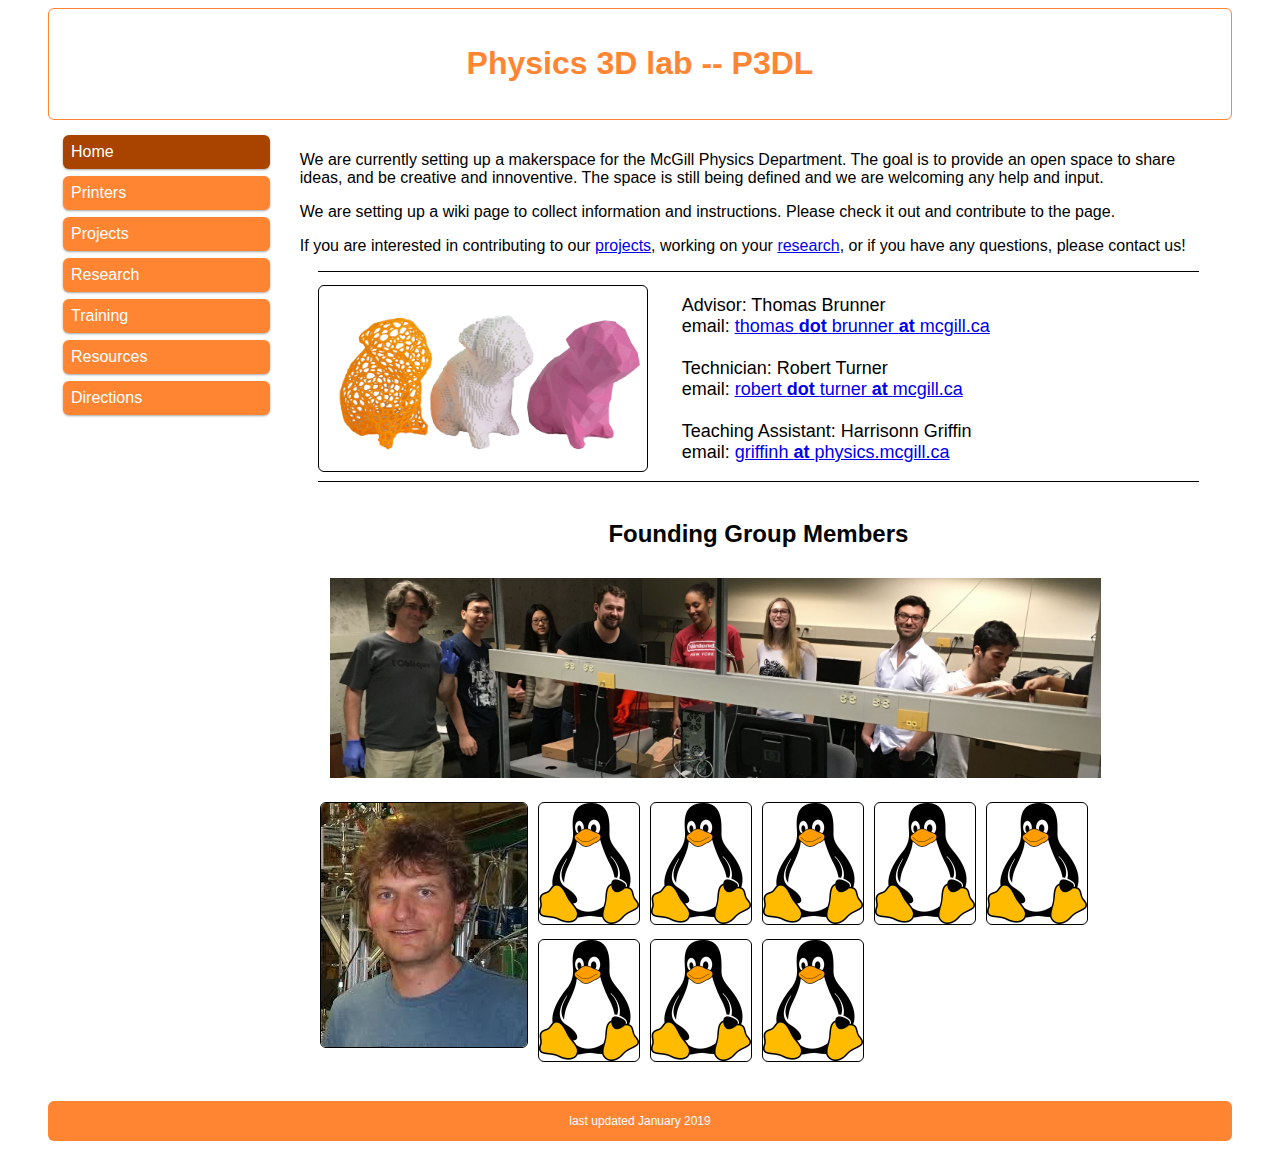
==== index.html @ 129257f9 "initial commit" ====
<!DOCTYPE html>
<html>
  <head>
    <title>Physics 3D Lab</title>
    <meta name="viewport" content="width=device-width, initial-scale=1.0">
    <link href="style.css" rel="stylesheet" type="text/css">
    <link rel="icon" href="favicon.ico" type="image/x-icon" />
    <link rel="shortcut icon" href="favicon.ico" type="image/x-icon" />
  </head>
  <body>

    <div class="header">
      <h1>Physics 3D lab -- P3DL</h1>
    </div>

    <div class="row">
      <div class="col-1 menu">
	<ul>
	  
	  <div class="menu_selected">
	    
	    <a href="index.html"><li>Home</li></a>
	    
	  </div>
	  

	  
	    <a href="printers.html"><li>Printers</li></a>
	    
	  
	  
	    <a href="projects.html"><li>Projects</li></a>
	    
	  
	  
	    <a href="research.html"><li>Research</li></a>
	    
	  
	  
	    <a href="training.html"><li>Training</li></a>
	    

      
	    <a href="resources.html"><li>Resources</li></a>
	    	    

	  
	    <a href="directions.html"><li>Directions</li></a>
	    

	</ul>
      </div>

      <div class="col-4">
      
<div>
  <p> We are currently setting up a makerspace for the McGill Physics Department. The goal is to provide an open space to share ideas, 
    and be creative and innoventive. The space is still being defined and we are welcoming any help and input.
  </p>
  <p>  
    We are setting up a wiki page to collect information and instructions. Please check it out and contribute to the page.
  </p>
  <p>
    If you are interested in contributing to our <a href='projects.html'>projects</a>, working on your
    <a href='research.html'>research</a>,  or if you have any questions, please contact us! 
  </p>



</div>
<hr>
<div class="col-2 centered_text index_image">
  <a href="pi.html"><img src="images/other/3_buddies.png" alt="rabbits" style="width: 90%;"></a><br>

</div>
<div class="col-3"> 

  <div class="large_text">
    Advisor: Thomas Brunner <br>
    email: <a href="mailto:thomas.brunner@mcgill.ca ">thomas <b>dot </b>brunner <b>at </b>mcgill.ca</a><br><br>

    Technician: Robert Turner<br>
    email: <a href="mailto:robert.turner@mcgill.ca ">robert <b>dot </b>turner <b>at </b>mcgill.ca</a> <br><br>

    Teaching Assistant: Harrisonn Griffin<br>
    email: <a href="mailto:griffinh@physics.mcgill.ca ">griffinh <b>at </b>physics.mcgill.ca</a>
   
  </div>
</div>
<hr>
<div class="col-5">
  
  <div class="col-5 bold_text x_large_text centered_text">
  Founding Group Members
  </div>
  <div class="col-5">
      <img src="images/group.jpg" alt="group" style="width: 90%;">
  </div>
  <div class="index_image">
      <img src="images/brunner.jpg" alt="brunner">
  </div>
  
  <div class="index_image">
      <img src="images/other/tux_small.png" alt="member">
  </div>

  <div class="index_image">
      <img src="images/other/tux_small.png" alt="member">
  </div>

  <div class="index_image">
      <img src="images/other/tux_small.png" alt="member">
  </div>

  <div class="index_image">
      <img src="images/other/tux_small.png" alt="member">
  </div>

  <div class="index_image">
      <img src="images/other/tux_small.png" alt="member">
  </div>

  <div class="index_image">
      <img src="images/other/tux_small.png" alt="member">
  </div>

  <div class="index_image">
      <img src="images/other/tux_small.png" alt="member">
  </div>

  <div class="index_image">
      <img src="images/other/tux_small.png" alt="member">
  </div>
</div>

      </div>
    </div>

    <div class="footer">
      <p>last updated January 2019</p>
    </div>    

  </body>
</html>
---- style.css ----
* {
    box-sizing: border-box;
}

.row:after {
    content: "";
    clear: both;
    display: block;
}

[class*="col-"] {
    float: left;
    padding: 15px;
}

/* For mobile phones: */
[class*="col-"] {
    width: 100%;
}

/* For desktop: */
@media only screen and (min-width: 800px) {
    .col-1 {width: 20%;}
    .col-2 {width: 40%;}
    .col-3 {width: 60%;}
    .col-4 {width: 80%;}
    .col-5 {width: 100%;}
    
    .col-6 {width: 28%;}
    .col-7 {width: 72%;}

    .col-50 {width: 50%;}
}

html {
    font-family: "Lucida Sans", sans-serif;
    max-width: 1200px;
    margin: auto;
}

.header {
    background-color: #ffffff;
    border: 1px solid #ff8533;
    border-radius: 6px;
    color: #ff8533;
    padding: 15px;
    text-align: center;
}

.menu ul {
    list-style-type: none;
    margin: 0;
    padding: 0;
}

.menu li {
    border-radius: 6px;
    padding: 8px;
    margin-bottom: 7px;
    background-color: #ff8533;
    color: #ffffff;
    box-shadow: 0 1px 3px rgba(0,0,0,0.12), 0 1px 2px rgba(0,0,0,0.24);
}

.menu li:hover {
    background-color: #a94400;
}

.menu a {
    text-decoration: none;
}

.menu_selected li {
    background-color: #a94400;
}

.footer {
    border-radius: 6px;
    background-color: #ff8533;
    color: #ffffff;
    text-align: center;
    font-size: 12px;
    padding: 1px;
}

.bold_text {
    font-weight : bold;
}

.centered_text {
    text-align: center;
}

.inline_text {
    float : left;
    margin-right : 5px;
}

.italic_text {
    font-style : italic;
}

.large_text {
    font-size: large;
}

.name_text {
    font-family: Geneva, Arial, Helvetica, sans-serif;
}

.x_large_text {
    font-size : x-large;
}

.xx_large_text {
    font-size : xx-large;
}

hr {
    border: 0;
    clear:both;
    display:block;
    width: 96%;               
    background-color:#000000;
    height: 1px;
}

.index_image {
    margin: 0px;
    padding: 0px;
    float: left;
}

.index_image img {
    border-radius: 6px;
    display: inline;
    margin: 5px;
    border: 1px solid #000000;
}

.index_image a:hover img {
    border:1px solid #0000ff;
}

.group_image {
    margin: 0px;
    margin-top: 15px;
    padding: 0px;
}

.group_image img {
    border-radius: 6px;
    display: inline;
    margin: 5px;
    border: 1px solid #000000;
    float: right;
}

.no_margin {
    margin: 0px;
    padding: 0px;
}

.map_image img {
    display:block;
    margin-left:auto;
    margin-right:auto;
    max-width: 624px;
    width: 100%;
}

.reference {
    border-bottom : solid 1px #ffffff;
}

.reference a {
    text-decoration: none;
    color: #000000;	
}

.reference a:hover {
    border-bottom : solid 1px #aaaaaa;
    text-decoration: none;
}
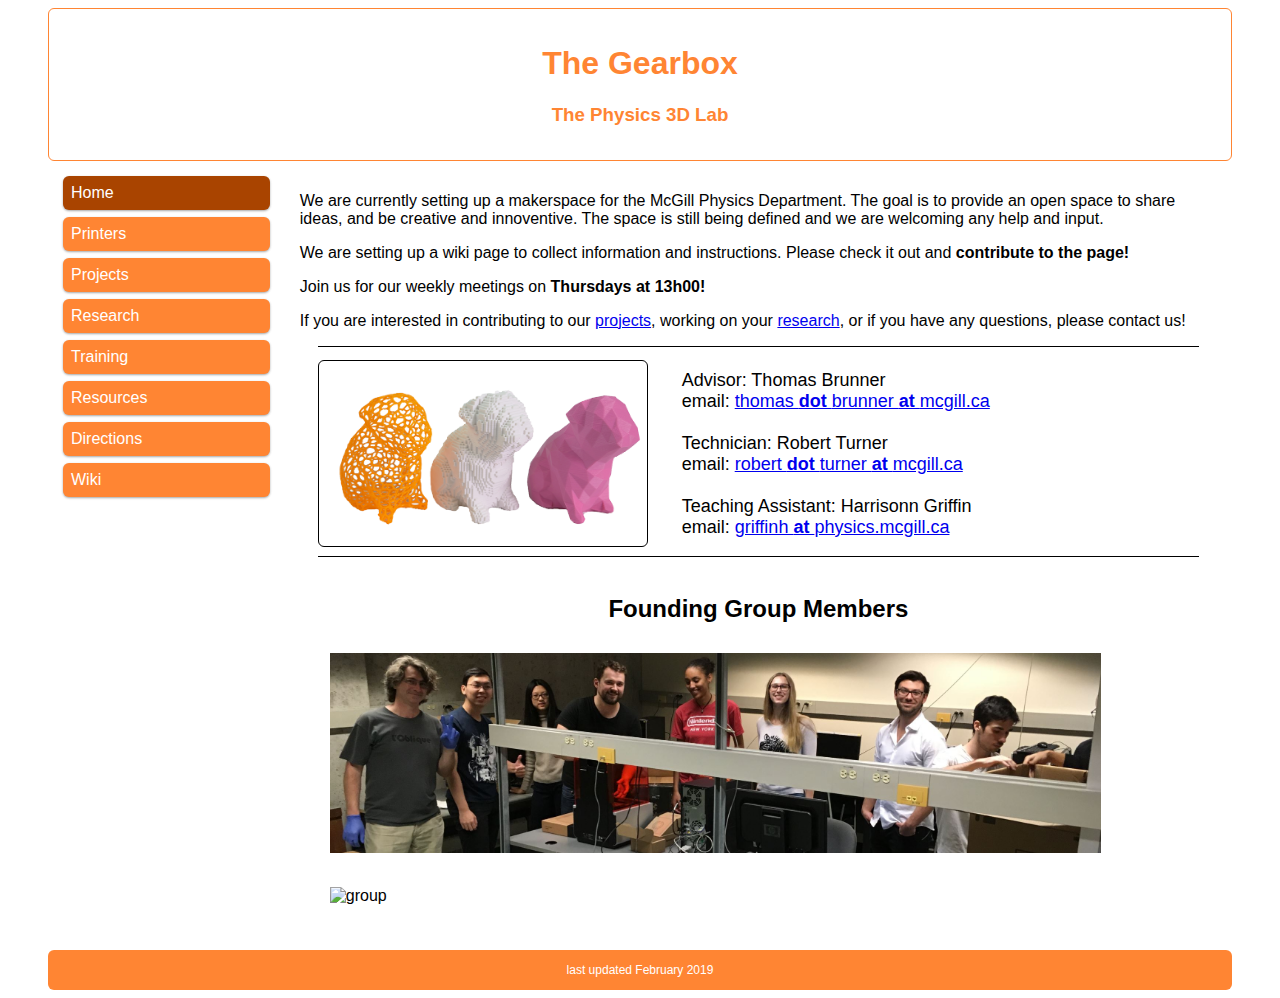
==== commit 39fccbc1: "add prusa image, add training hours and meeting times" ====
--- a/index.html
+++ b/index.html
@@ -10,7 +10,8 @@
   <body>
 
     <div class="header">
-      <h1>Physics 3D lab -- P3DL</h1>
+      <h1>The Gearbox</h1>
+      <h3>The Physics 3D Lab</h3>
     </div>
 
     <div class="row">
@@ -45,29 +46,36 @@
 	    	    
 
 	  
-	    <a href="directions.html"><li>Directions</li></a>
+      <a href="directions.html"><li>Directions</li></a>
+
+      
+      <a href="https://tapajo.physics.mcgill.ca/makerspace/wiki/index.php/Main_Page"><li>Wiki</li></a>
+
 	    
 
 	</ul>
       </div>
 
-      <div class="col-4">
+<div class="col-4">
       
-<div>
   <p> We are currently setting up a makerspace for the McGill Physics Department. The goal is to provide an open space to share ideas, 
     and be creative and innoventive. The space is still being defined and we are welcoming any help and input.
   </p>
   <p>  
-    We are setting up a wiki page to collect information and instructions. Please check it out and contribute to the page.
+    We are setting up a wiki page to collect information and instructions. Please check it out and <b>contribute to the page!</b>
   </p>
+
   <p>
+      Join us for our weekly meetings on <b>Thursdays at 13h00!</b>
+  </p>
+
+    <p>
     If you are interested in contributing to our <a href='projects.html'>projects</a>, working on your
     <a href='research.html'>research</a>,  or if you have any questions, please contact us! 
   </p>
 
 
 
-</div>
 <hr>
 <div class="col-2 centered_text index_image">
   <a href="pi.html"><img src="images/other/3_buddies.png" alt="rabbits" style="width: 90%;"></a><br>
@@ -96,6 +104,11 @@
   <div class="col-5">
       <img src="images/group.jpg" alt="group" style="width: 90%;">
   </div>
+  <div class="col-5">
+    <img src="images/group2.jpg" alt="group" style="width: 90%;">
+</div>
+
+<!--
   <div class="index_image">
       <img src="images/brunner.jpg" alt="brunner">
   </div>
@@ -104,40 +117,14 @@
       <img src="images/other/tux_small.png" alt="member">
   </div>
 
-  <div class="index_image">
-      <img src="images/other/tux_small.png" alt="member">
-  </div>
-
-  <div class="index_image">
-      <img src="images/other/tux_small.png" alt="member">
-  </div>
-
-  <div class="index_image">
-      <img src="images/other/tux_small.png" alt="member">
-  </div>
-
-  <div class="index_image">
-      <img src="images/other/tux_small.png" alt="member">
-  </div>
-
-  <div class="index_image">
-      <img src="images/other/tux_small.png" alt="member">
-  </div>
-
-  <div class="index_image">
-      <img src="images/other/tux_small.png" alt="member">
-  </div>
-
-  <div class="index_image">
-      <img src="images/other/tux_small.png" alt="member">
-  </div>
+-->
 </div>
 
       </div>
     </div>
 
     <div class="footer">
-      <p>last updated January 2019</p>
+      <p>last updated February 2019</p>
     </div>    
 
   </body>
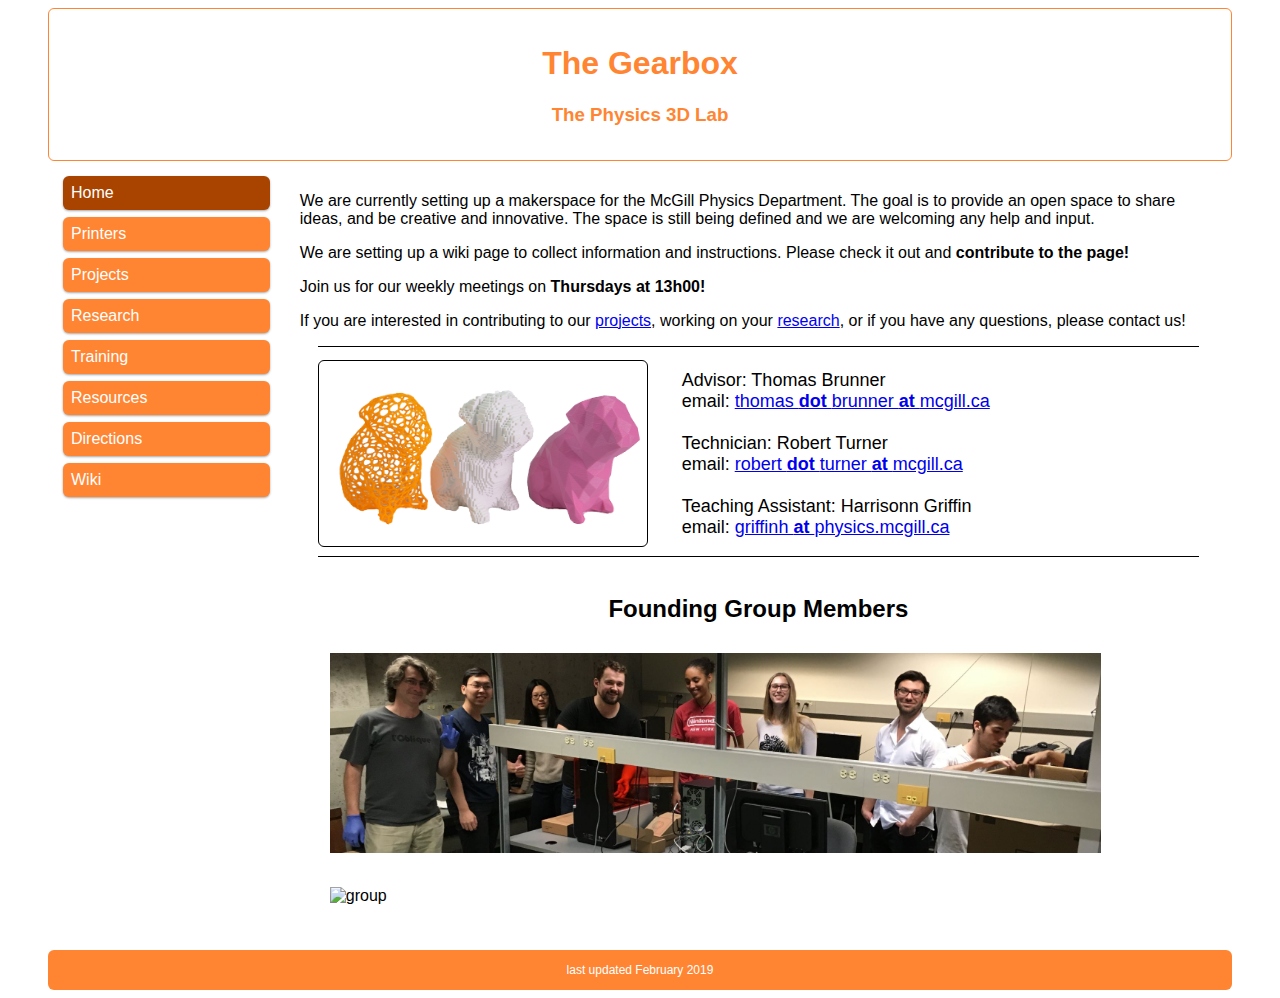
==== commit ffdf475d: "fix typo" ====
--- a/index.html
+++ b/index.html
@@ -59,7 +59,7 @@
 <div class="col-4">
       
   <p> We are currently setting up a makerspace for the McGill Physics Department. The goal is to provide an open space to share ideas, 
-    and be creative and innoventive. The space is still being defined and we are welcoming any help and input.
+    and be creative and innovative. The space is still being defined and we are welcoming any help and input.
   </p>
   <p>  
     We are setting up a wiki page to collect information and instructions. Please check it out and <b>contribute to the page!</b>
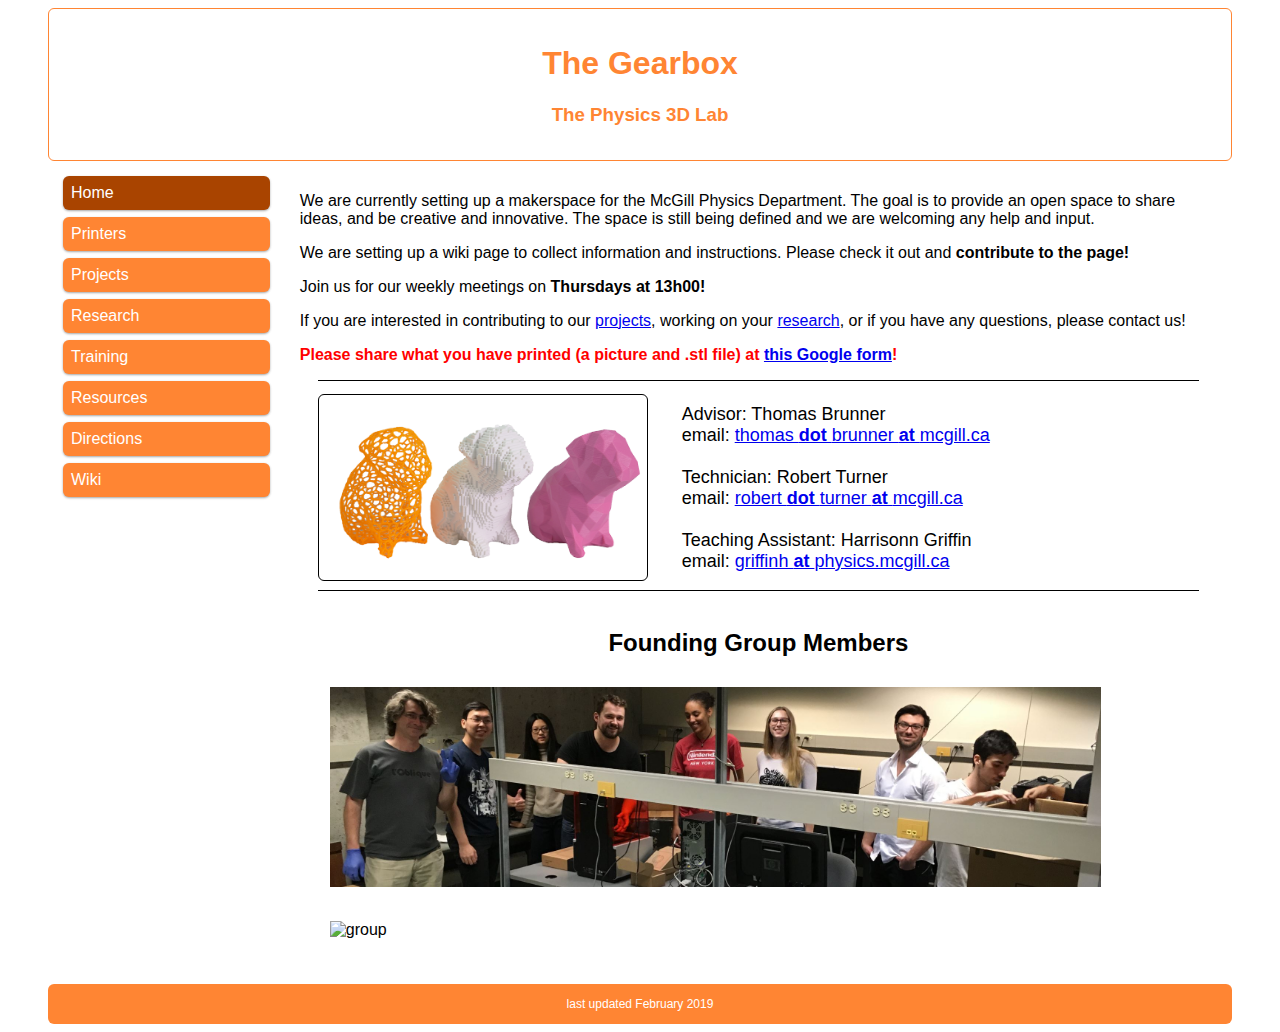
==== commit 65cdcf4f: "add some documentation" ====
--- a/index.html
+++ b/index.html
@@ -74,7 +74,10 @@
     <a href='research.html'>research</a>,  or if you have any questions, please contact us! 
   </p>
 
-
+  <p>
+    <strong style="color: red;">Please share what you have printed (a picture and .stl file) at <a href='https://forms.gle/XhZLTzvj3rTXCivi6'>
+      this Google form</a>!</strong>
+  </p>
 
 <hr>
 <div class="col-2 centered_text index_image">
